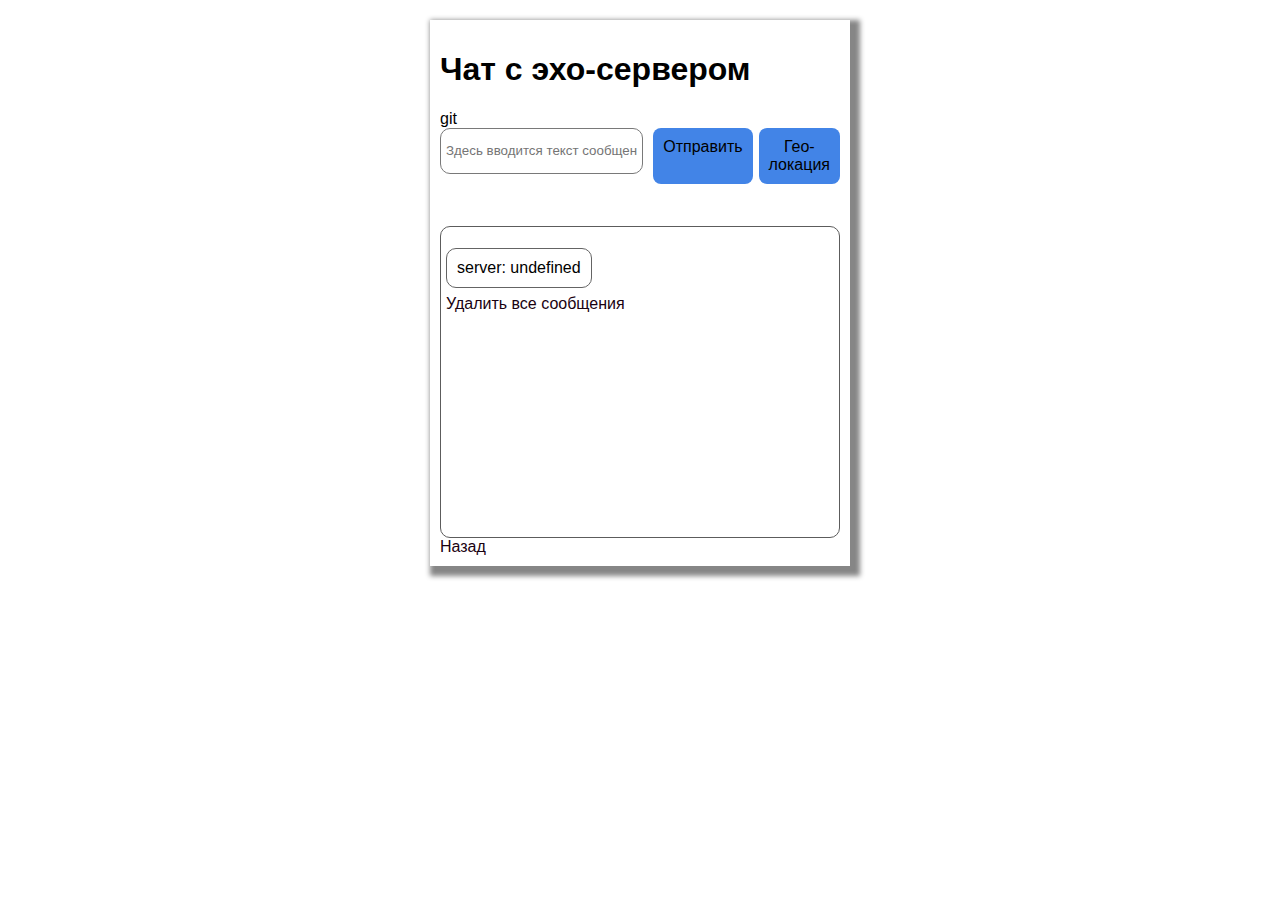
==== html/index-4.html @ 9d676fcf "commetr" ====
<!DOCTYPE html>
<html lang="en">
<head>
	<meta charset="UTF-8">
	<meta http-equiv="X-UA-Compatible" content="IE=edge">
	<meta name="viewport" content="width=device-width, initial-scale=1.0">
	<link rel="stylesheet" href="../css/style.css">
	<title>Задание 5</title>
</head>
<body>
	<div class="wrapper">
	<header class="header">
		<h1 class="title">Чат с эхо-сервером</h1>git 
	<main class="main">
		<section class="chat">
			<form class="form-chat form" action="#" >
				<input class="form-input input" type="text" name="text" placeholder="Здесь вводится текст сообщения">
				<button  class="form-btn btn-mess"  >Отправить</button>
				<button class="form-btn geo-location btn-geo" >Гео-локация</button>
			  </form>
			  <div class="wrapper-chat">
				<div class="user-messages"></div>
				<div class="server-messages">Удалить все сообщения</div>
			  </div>
		</section>
	</main>

	<div>
		<a href="../index.html">Назад</a>
	</div>

   


	<script src="../js/script4.js"></script>
</body>
---- css/style.css ----
/*общие стили*/

body {
    width: 80%;
    margin: 0 auto;
    margin-top: 20px;
    font-family: Arial, Helvetica, sans-serif;

}

h2 {
    font-size: 20px;
}

h3 {
    margin-bottom: 10px;
    text-align: center;
    font-size: 16px;

}




.module {
    background-color: gainsboro;
    margin-bottom: 20px;
    border-radius: 20px;
    padding: 30px;
}

/*задание 1*/

.flex {
    display: flex;
    margin-right: 20px;
    justify-content: space-between;
}



/*задание 2*/

button {
    display: flex;
    padding: 10px 24px;
    font-size: 16px;
    border-radius: 8px;
    color: rgb(0, 0, 0);
    background-color: lightblue;
    border: none;
    margin-bottom: 30px;
}


/*Задание 4*/
.btn {
    padding: 0;
    background-color: transparent;
    border: none;
    outline: none;
    -webkit-tap-highlight-color: transparent;
    box-shadow: none;
    cursor: pointer;
  
    display: flex;
    margin: 5px 10px;
    padding: 10px 15px;
    border-radius: 1px;
    font-size: 12px;
    line-height: 15px;
    text-transform: uppercase;
    color: white;
    background: #315efb;
    transition: 0.3s;
  }
  
  .btn:hover {
    box-shadow: 0px 2px 8px 2px rgba(141, 150, 178, 0.3);
    transform: scale(1.05);
  }

  /*Задание 5*/

  .wrapper {
	width: 400px;
	height: auto;
	padding: 10px;
	box-shadow: 5px 5px 5px 5px rgb(134, 134, 134);
	margin: 20px auto;
}

.form-chat {
	display: flex;
	justify-content: space-between;
}

.form-input {
	border: 1px solid #797979;
    padding: 7px 5px;
	width: 80%;
	margin-right: 10px;
	outline: none;
    border-radius: 10px;
    height: 30px;
	
}
.form-input:focus {
	border: 3px solid #b8b8b8;
}

.form-btn {
	border: none;
	background-color: #4284e7;
	padding: 10px 10px;
	width: 30%;
	 cursor: pointer; 

}
.form-btn:hover {
	background-color: #dfdfdf;
}

.wrapper-chat {
	overflow: auto;
	border: 1px solid #5c5c5c;
	padding: 5px;
	margin-top: 12px;
	height: 300px;
    border-radius: 10px;
}
 .messages {
	border: 1px solid #646464;
	border-radius: 10px;
	padding: 10px;
	margin-bottom: 7px;
	align-self: flex-end;
} 

.user-messages {
	display: flex;
	flex-flow: column wrap;

}
.server-messages, a {
	cursor: pointer;
	color: #1a0211;
	text-decoration: none
}
.server-messages:hover, a:hover {
	color: #6663ff;
}

.geo-location {
	margin-left: 6px;
}
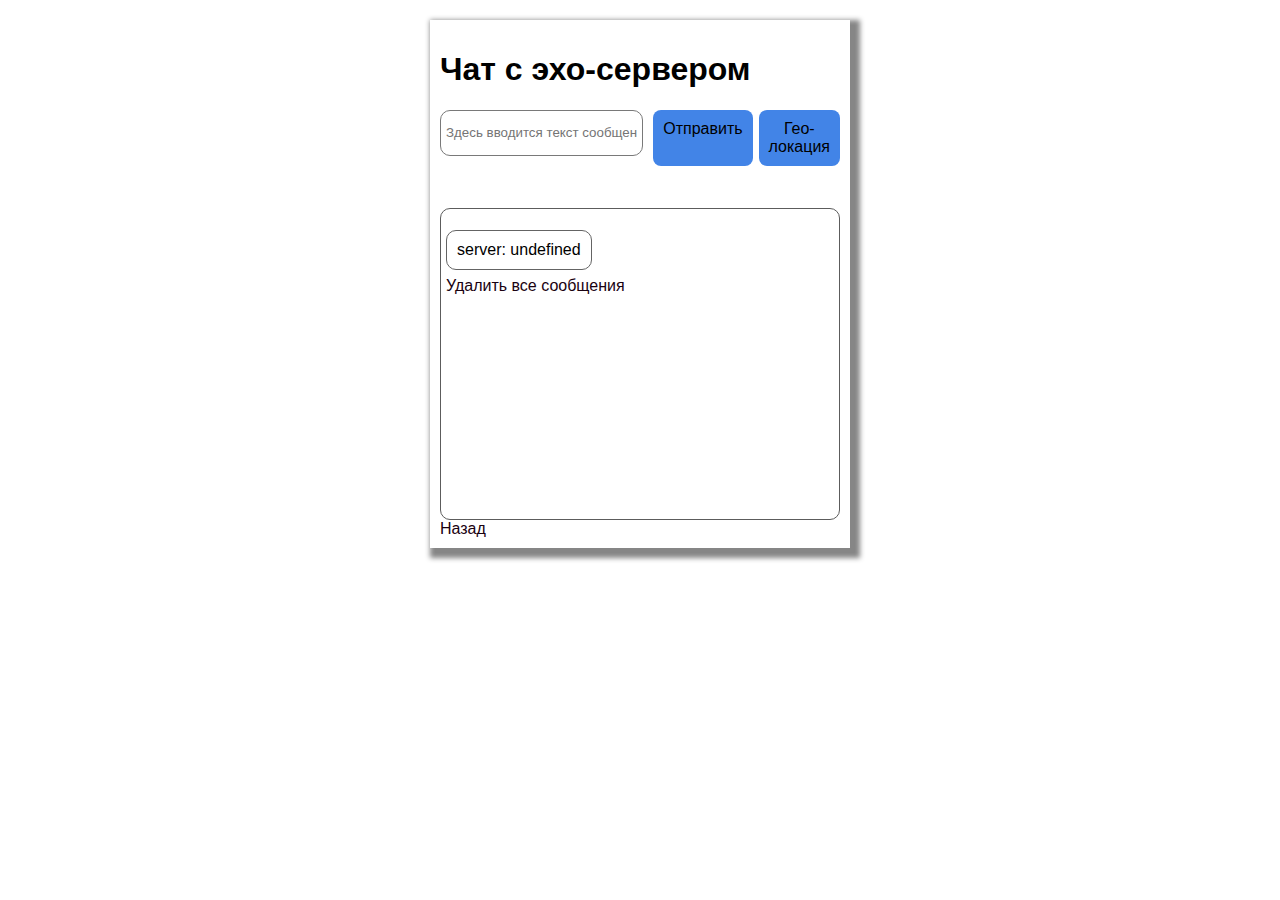
==== commit 534d264c: "index-4.html" ====
--- a/html/index-4.html
+++ b/html/index-4.html
@@ -10,7 +10,7 @@
 <body>
 	<div class="wrapper">
 	<header class="header">
-		<h1 class="title">Чат с эхо-сервером</h1>git 
+		<h1 class="title">Чат с эхо-сервером</h1>
 	<main class="main">
 		<section class="chat">
 			<form class="form-chat form" action="#" >
@@ -33,4 +33,4 @@
 
 
 	<script src="../js/script4.js"></script>
-</body>+</body>
